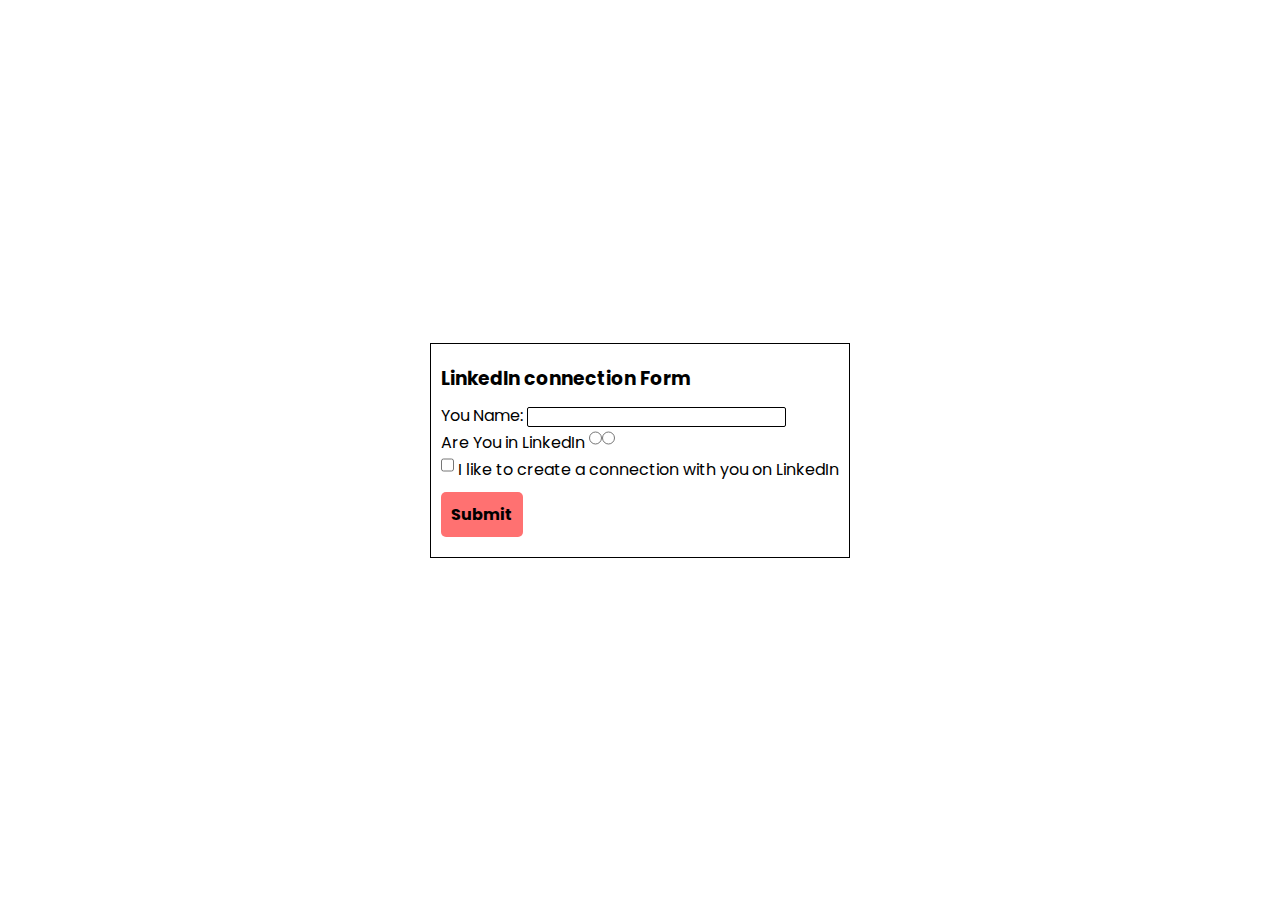
==== index.html @ fef1f10e "Fomrms Updated" ====
<!DOCTYPE html>
<html lang="en">
<head>
    <meta charset="UTF-8">
    <meta name="viewport" content="width=device-width, initial-scale=1.0">
    <title>Document</title>
    <link rel="stylesheet" href="style.css">
</head>
<body>
    <form action="results.html" method="GET">
        <h3>LinkedIn connection Form</h3>
        <label for="name">You Name: </label>
        <input type="text" name="name" id="squad"> <br>
        <span>Are You in LinkedIn</span> <input type="radio"><input type="radio"> <br>
        <input type="checkbox"> <span>I like to create a connection with you on LinkedIn</span> <br>
        <button type="submit">Submit</button>
    </form>
</body>
</html>
---- style.css ----
@import url('https://fonts.googleapis.com/css2?family=Inter:wght@100..900&family=Poppins:ital,wght@0,100;0,200;0,300;0,400;0,500;0,600;0,700;0,800;0,900;1,100;1,200;1,300;1,400;1,500;1,600;1,700;1,800;1,900&display=swap');

*{
    margin: 0;
    padding: 0;
    box-sizing: border-box;
    font-family: 'Poppins',  sans-serif;
}

body{
    display: flex;
    justify-content: center;
    align-items: center;
    min-height: 100vh;
}
form{
    border: 1px solid black;
    padding: 10px;
    
}

h3{
    margin: 10px 0;
}
input{
    border: 1px solid black;
    border-radius: 2px;
    height: 20px;
}
button{
    padding: 10px;
    border: none;
    outline: none;
    background-color: rgb(255, 113, 113);
    font-weight: bold;
    font-size: 1rem;
    border-radius: 5px;
    margin: 10px 0;
}
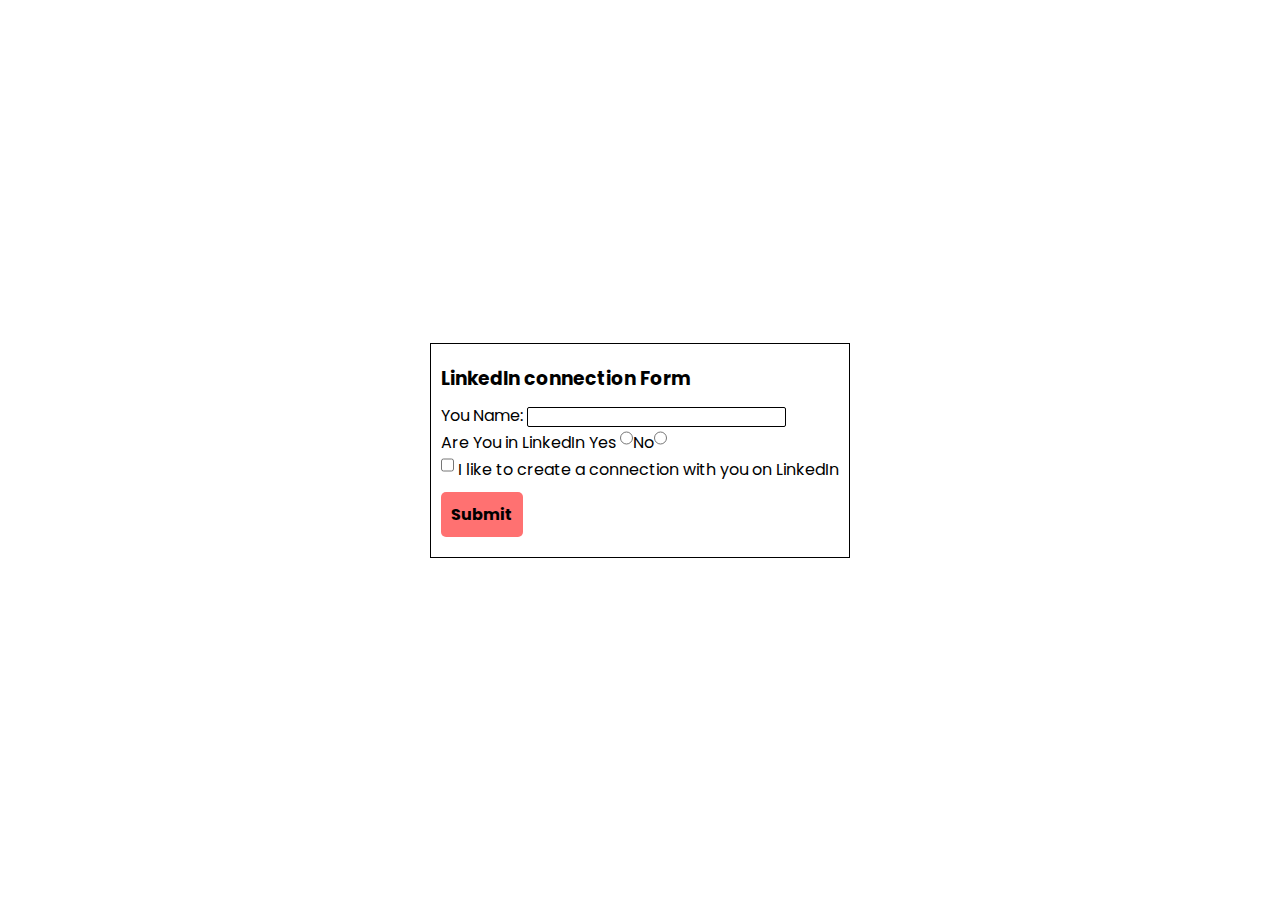
==== commit 129dc83e: "Update index.html" ====
--- a/index.html
+++ b/index.html
@@ -11,9 +11,9 @@
         <h3>LinkedIn connection Form</h3>
         <label for="name">You Name: </label>
         <input type="text" name="name" id="squad"> <br>
-        <span>Are You in LinkedIn</span> <input type="radio"><input type="radio"> <br>
-        <input type="checkbox"> <span>I like to create a connection with you on LinkedIn</span> <br>
+        <span>Are You in LinkedIn</span> <span>Yes</span> <input type="radio" name="Yes"><span>No</span><input name="No" type="radio"> <br>
+        <input type="checkbox" name="Create Connection"> <span>I like to create a connection with you on LinkedIn</span> <br>
         <button type="submit">Submit</button>
     </form>
 </body>
-</html>+</html>
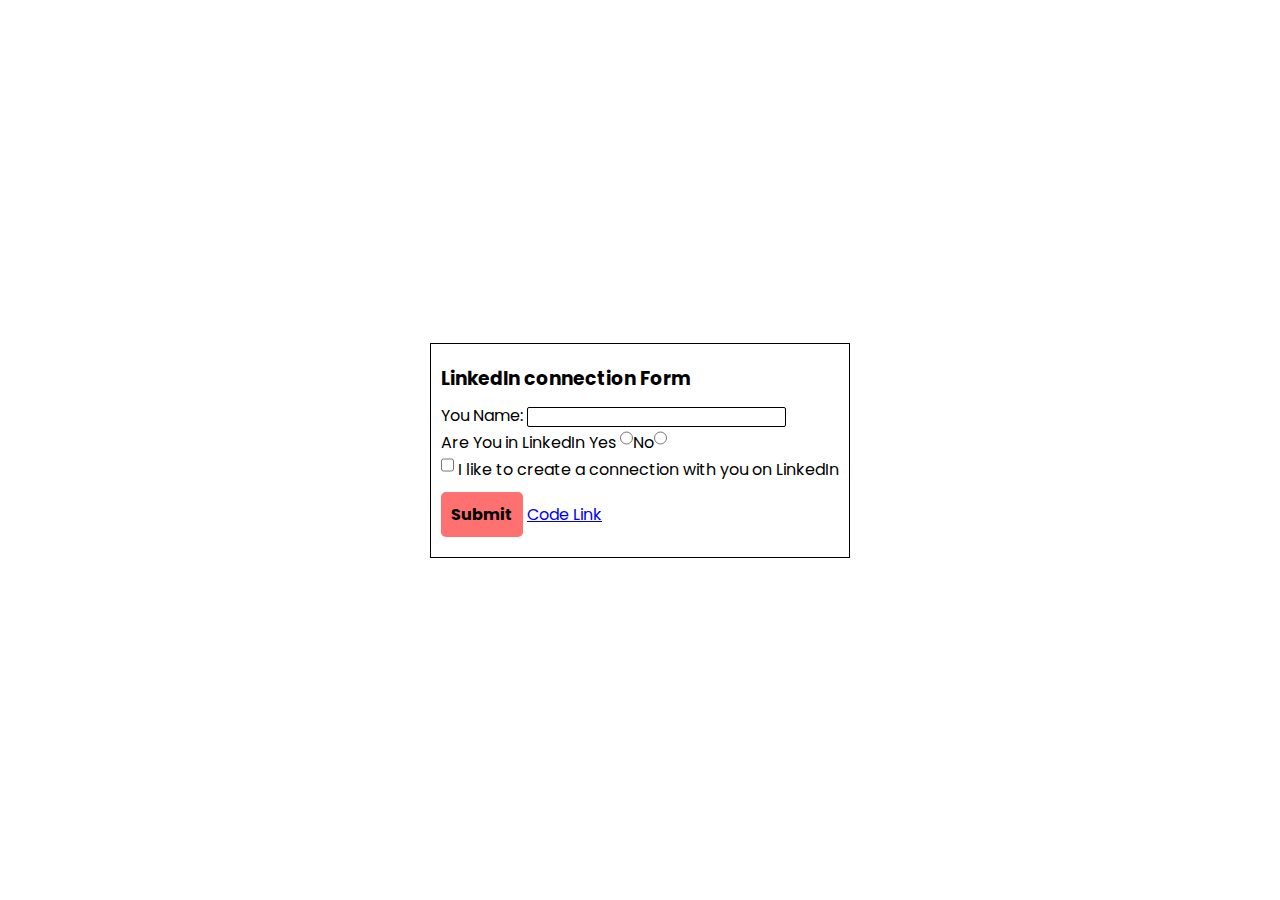
==== commit 8a0392ec: "Update index.html" ====
--- a/index.html
+++ b/index.html
@@ -3,7 +3,7 @@
 <head>
     <meta charset="UTF-8">
     <meta name="viewport" content="width=device-width, initial-scale=1.0">
-    <title>Document</title>
+    <title>LinkedIn Form</title>
     <link rel="stylesheet" href="style.css">
 </head>
 <body>
@@ -14,6 +14,7 @@
         <span>Are You in LinkedIn</span> <span>Yes</span> <input type="radio" name="Yes"><span>No</span><input name="No" type="radio"> <br>
         <input type="checkbox" name="Create Connection"> <span>I like to create a connection with you on LinkedIn</span> <br>
         <button type="submit">Submit</button>
+        <a href="https://github.com/mohan-bee/Forms-Kalvium.git">Code Link</a>
     </form>
 </body>
 </html>
